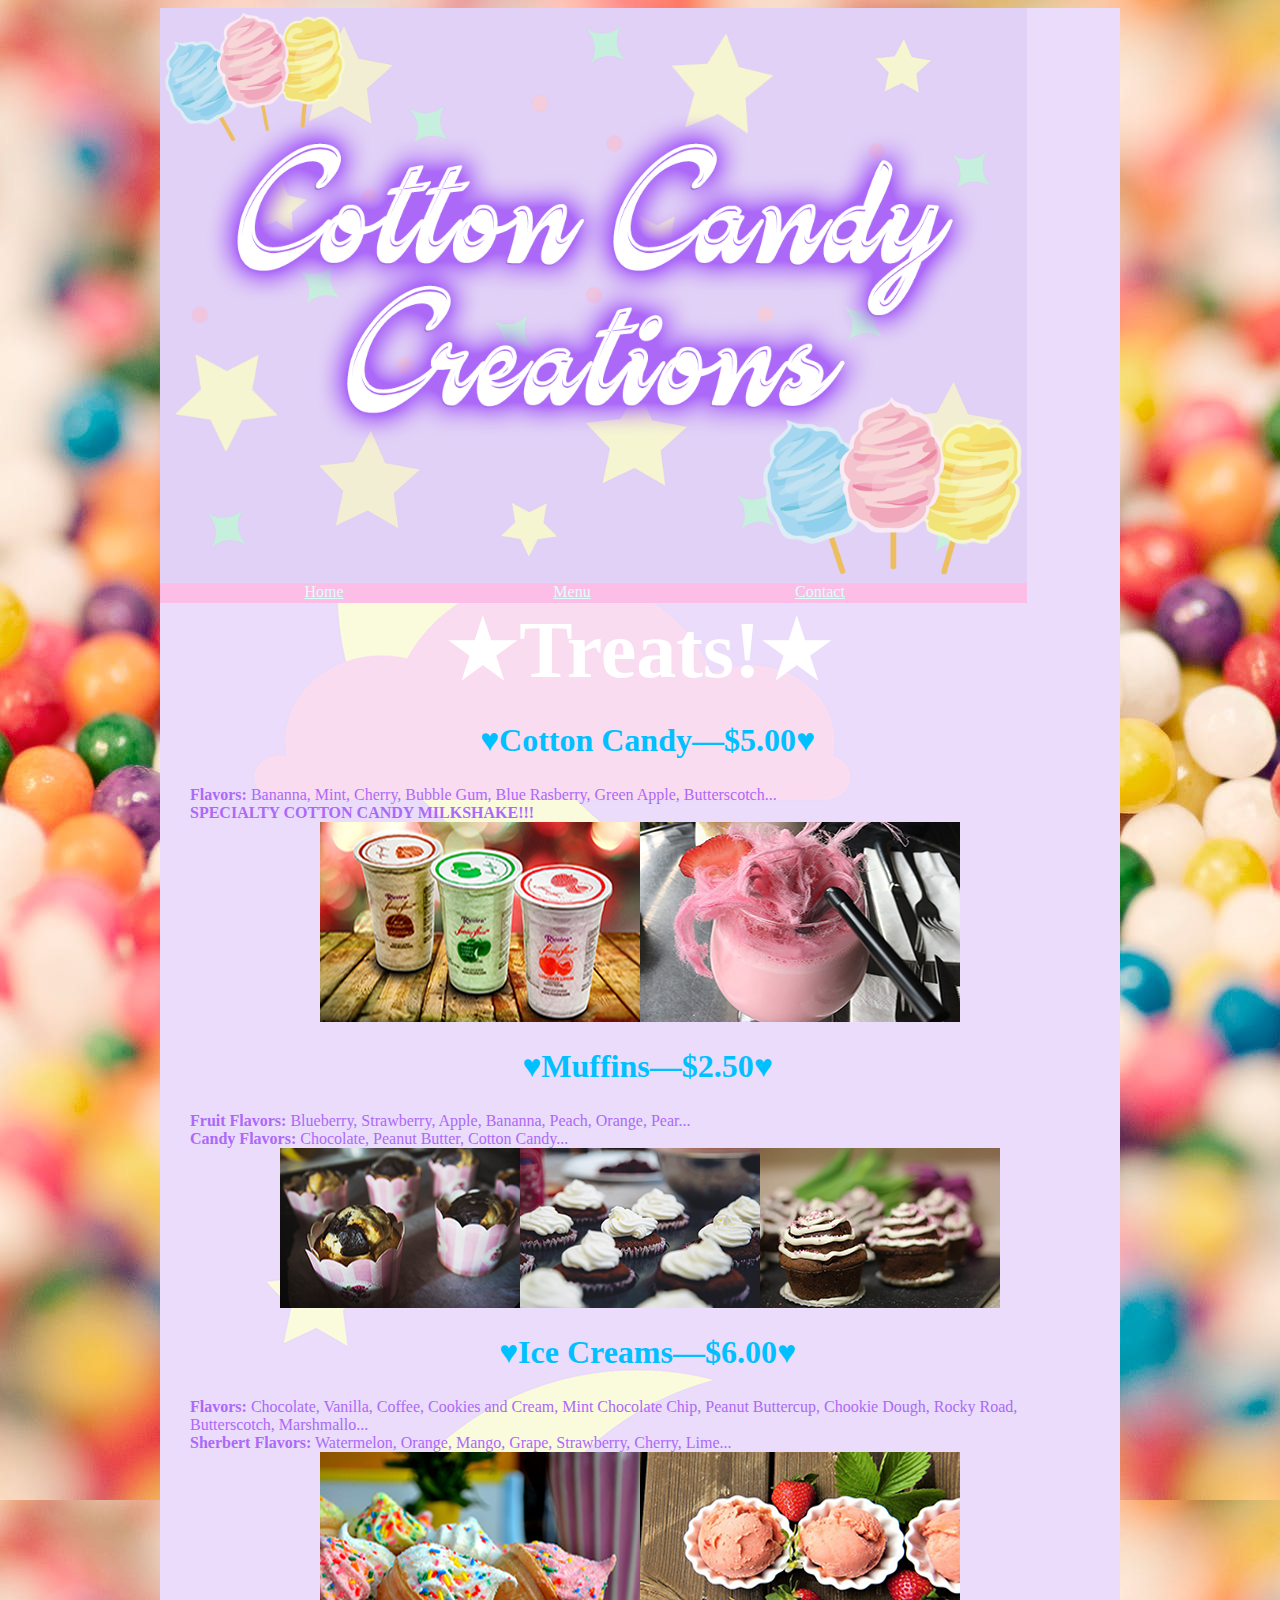
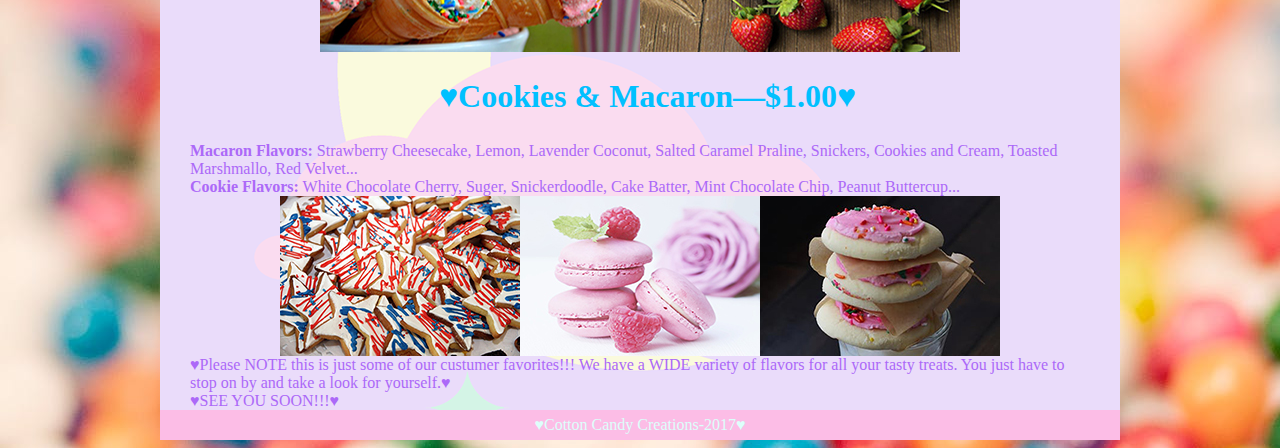
==== Treats.html @ e302e93d "ADDING" ====
<html>

<head>
  <meta charset="utf-8">
  <meta name="keywords" content="">
  <title>Cotton Candy Creations</title>
  <link rel="stylesheet" href="Final_Layout.css">

</head>

<body>
  <header>
    <img src="HeaderCCC.png" alt="Cotton Candy Creations">
    <nav>
      <ul>
        <li><a href="Index.html">Home</a></li>
        <li><a href="Treats.html">Menu</a></li>
        <li><a href="Contact.html">Contact</a></li>
      </ul>
    </nav>
  </header>
  <section>
    <h1>&starf;Treats!&starf;</h1>
    <h2>&#9829;Cotton Candy&#8212;$5.00&#9829;</h2>
      <p><b>Flavors:</b> Bananna, Mint, Cherry, Bubble Gum, Blue Rasberry, Green Apple, Butterscotch...</p>
      <p><b>SPECIALTY COTTON CANDY MILKSHAKE!!!</b></p>
      <h3><img src="cottoncandy1.jpg" alt="cottoncandy1"><img src="CottonCandy2.jpg" alt="CottonCandy2"></h3>
    <p><h2>&#9829;Muffins&#8212;$2.50&#9829;</h2></p>
    <p><b>Fruit Flavors:</b> Blueberry, Strawberry, Apple, Bananna, Peach, Orange, Pear...  </P>
      <p> <b>Candy Flavors:</b> Chocolate, Peanut Butter, Cotton Candy... </P>

<h3><img src="Muffins.jpg" alt="Muffins"><img src="Muffins2.jpg" alt="Muffins2"><img src="Muffin3.jpg" alt="muffin3"></h3>
<h2>&#9829;Ice Creams&#8212;$6.00&#9829;</h2>
<p><b>Flavors:</b> Chocolate, Vanilla, Coffee, Cookies and Cream, Mint Chocolate Chip, Peanut Buttercup, Chookie Dough, Rocky Road, Butterscotch, Marshmallo...<p>
  <p><b>Sherbert Flavors:</b> Watermelon, Orange, Mango, Grape, Strawberry, Cherry, Lime...</p>
  <h3><img src="IceCream.jpg" alt="IceCream"><img src="IceCream2.jpg" alt="IceCream2"></h3>
  <h2>&#9829;Cookies &amp; Macaron&#8212;$1.00&#9829;</h2>
  <p><b>Macaron Flavors:</b> Strawberry Cheesecake, Lemon, Lavender Coconut, Salted Caramel Praline, Snickers, Cookies and Cream, Toasted Marshmallo, Red Velvet...</p>
<p><b>Cookie Flavors:</b> White Chocolate Cherry, Suger, Snickerdoodle, Cake Batter, Mint Chocolate Chip, Peanut Buttercup...</p>
<h3><img src="Cookies2.jpg" alt="Cookies2"><img src="Cookies.jpg" alt="Cookies"><img src="Cookies3.jpg" alt="Cookies3"></h3>
</section>
<section>
<center><p>&#9829;Please NOTE this is just some of our custumer favorites!!! We have a WIDE variety of flavors for all your tasty treats. You just have to stop on by and take a look for yourself.&#9829;</p></center> <center><p>&#9829;SEE YOU SOON!!!&#9829;</p></center>
  </section>

</body>
<footer>&#9829;Cotton Candy Creations-2017&#9829;</footer>

</html>
---- Final_Layout.css ----
@@charset "UTF-8";
@font-face {
  font-family: 'Courier';
}
body, header, nav, main, footer, ul, li, img p{
  display: block;
  box-sizing: border-box;
}
html {
  background-image: url(Candy.jpg);
}

header  {
  display: block;
  float: left;
}
header > img {
  /*clear: left;*/
  display: block;
  /*float: left;*/
  height: 65%;
  width: 100%;
}


nav {
  display: block;
  background-color: #fcbde6;
  height: 20px;

}
nav ul{
  width: 100%;
margin:auto;

}

nav a:link, nav a:visited{
  float: left;
  text-align: center;
  color: #ddfffb;
  width: 30%;
}
nav a:hover, nav a:active {
  color: White;
}




body {
  background-image: url(BackGroundIMG.png);
  width: 960px;
  margin-left: auto;
  margin-right: auto;
}
body > img.resize {
  width: 200px;
  height: 40px;

}

h1 {
  /*font*/
  font-size: 500%;
  text-align: center;
  margin-bottom: auto;
  color: white;
}
h2 {
  /*font:*/
  font-size: 200%;
  text-align: center;
  padding-left: 15px;
  color: #00c0ff;
}
h3 {
  text-align: center;
  padding-left: 30px;
  padding-right: 30px;
  margin: auto;
}
p {
  /*font:*/
  text-align: left;
  padding-left: 30px;
  padding-right: 30px;
  margin: auto;
  color: #ac69f8;
}
footer {
  clear: left;
    background-color: #fcbde6;
    line-height: 30px;
    text-align: center;
    color: #ddfffb;
}

footer::after {
  clear: both;
  content: ""
  display: table;
}
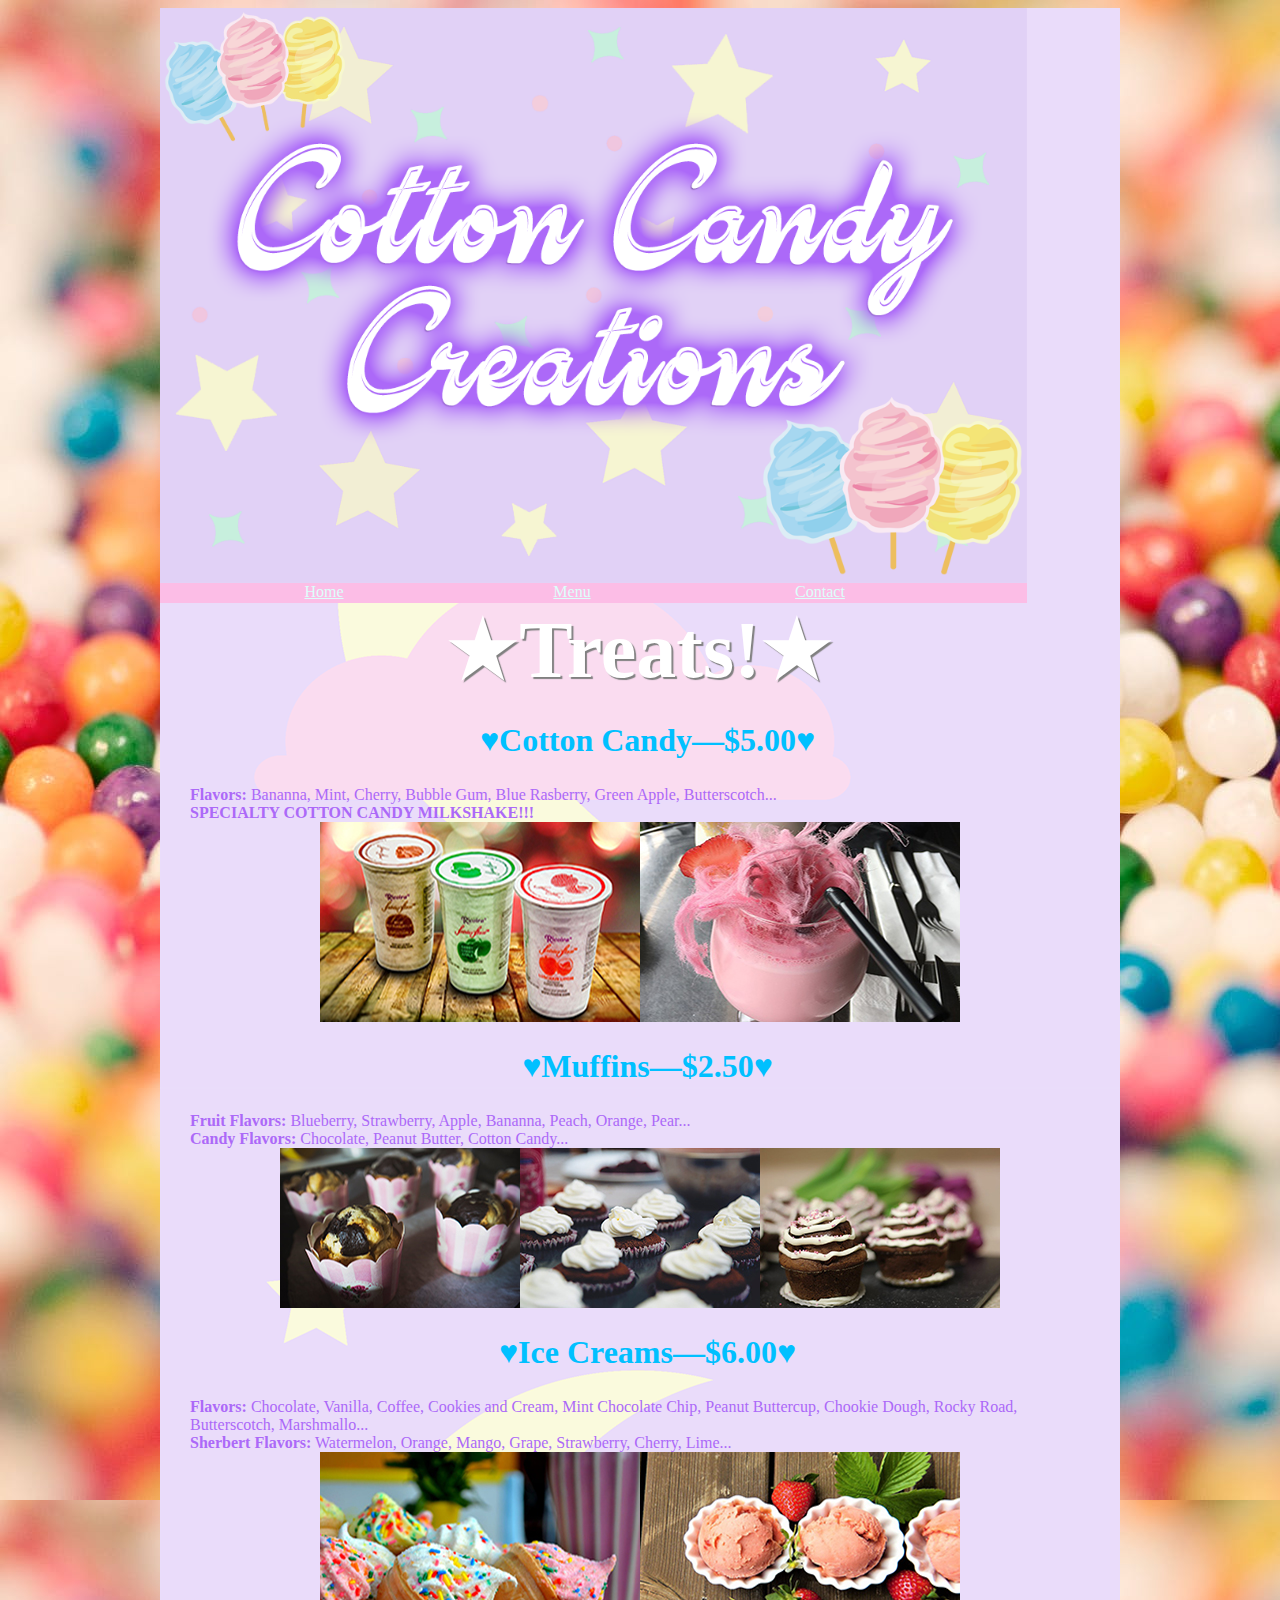
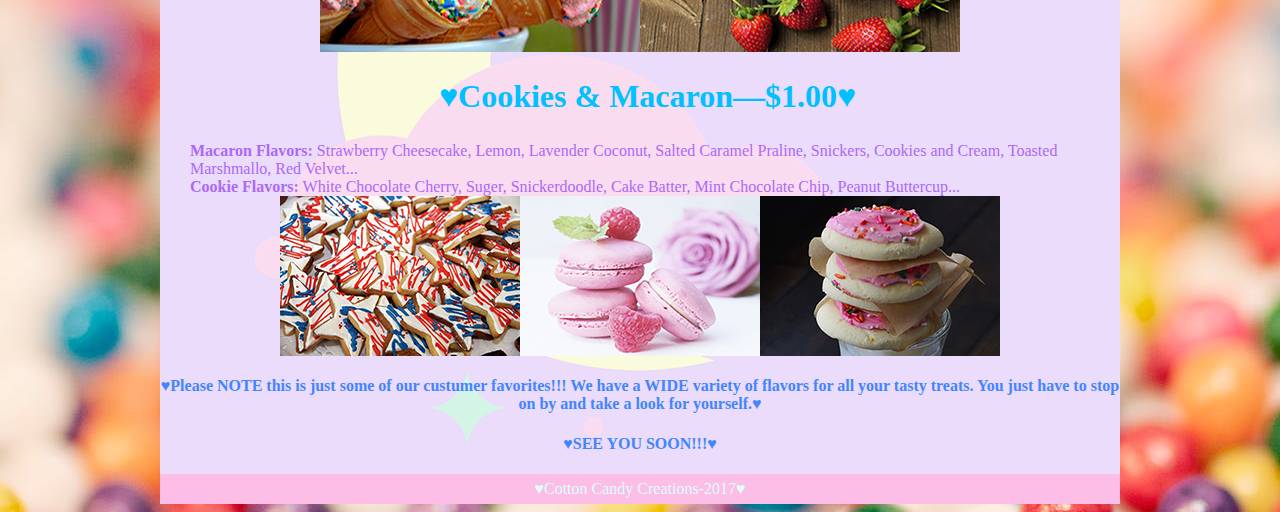
==== commit 88c108ef: "Adding 2" ====
--- a/Treats.html
+++ b/Treats.html
@@ -38,11 +38,9 @@
   <p><b>Macaron Flavors:</b> Strawberry Cheesecake, Lemon, Lavender Coconut, Salted Caramel Praline, Snickers, Cookies and Cream, Toasted Marshmallo, Red Velvet...</p>
 <p><b>Cookie Flavors:</b> White Chocolate Cherry, Suger, Snickerdoodle, Cake Batter, Mint Chocolate Chip, Peanut Buttercup...</p>
 <h3><img src="Cookies2.jpg" alt="Cookies2"><img src="Cookies.jpg" alt="Cookies"><img src="Cookies3.jpg" alt="Cookies3"></h3>
+<h4>&#9829;Please NOTE this is just some of our custumer favorites!!! We have a WIDE variety of flavors for all your tasty treats. You just have to stop on by and take a look for yourself.&#9829;</h4>
+  <h4>&#9829;SEE YOU SOON!!!&#9829;</h4>
 </section>
-<section>
-<center><p>&#9829;Please NOTE this is just some of our custumer favorites!!! We have a WIDE variety of flavors for all your tasty treats. You just have to stop on by and take a look for yourself.&#9829;</p></center> <center><p>&#9829;SEE YOU SOON!!!&#9829;</p></center>
-  </section>
-
 </body>
 <footer>&#9829;Cotton Candy Creations-2017&#9829;</footer>
 
--- a/Final_Layout.css
+++ b/Final_Layout.css
@@ -62,6 +62,7 @@
 
 h1 {
   /*font*/
+  text-shadow: grey 2px 2px 1px;
   font-size: 500%;
   text-align: center;
   margin-bottom: auto;
@@ -79,6 +80,12 @@
   padding-left: 30px;
   padding-right: 30px;
   margin: auto;
+}
+h4 {
+  clear: both;
+  text-align: center;
+  color: #4385ff;
+
 }
 p {
   /*font:*/
